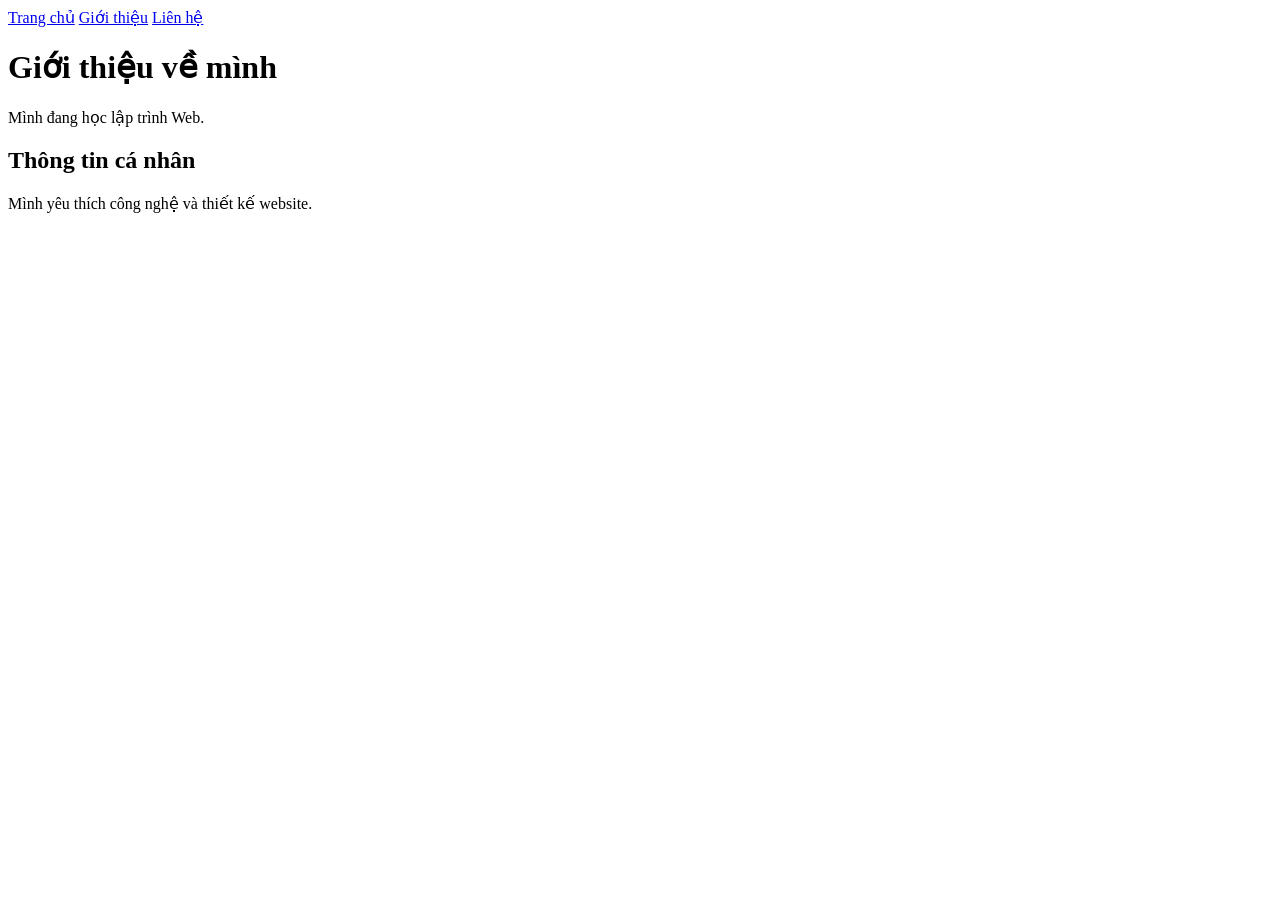
==== about.html @ 48e961e1 "Create about.html" ====
<!DOCTYPE html>

<html lang="vi">

<head>

    <meta charset="UTF-8">

    <meta name="viewport" content="width=device-width, initial-scale=1.0">

    <title>Giới thiệu</title>

    <link rel="stylesheet" href="css/style.css">

</head>

<body>

    <nav>

        <a href="index.html">Trang chủ</a>

        <a href="about.html">Giới thiệu</a>

        <a href="contact.html">Liên hệ</a>

    </nav>

    <header>

        <h1>Giới thiệu về mình</h1>

        <p>Mình đang học lập trình Web.</p>

    </header>

    <section>

        <h2>Thông tin cá nhân</h2>

        <p>Mình yêu thích công nghệ và thiết kế website.</p>

    </section>

</body>

</html>
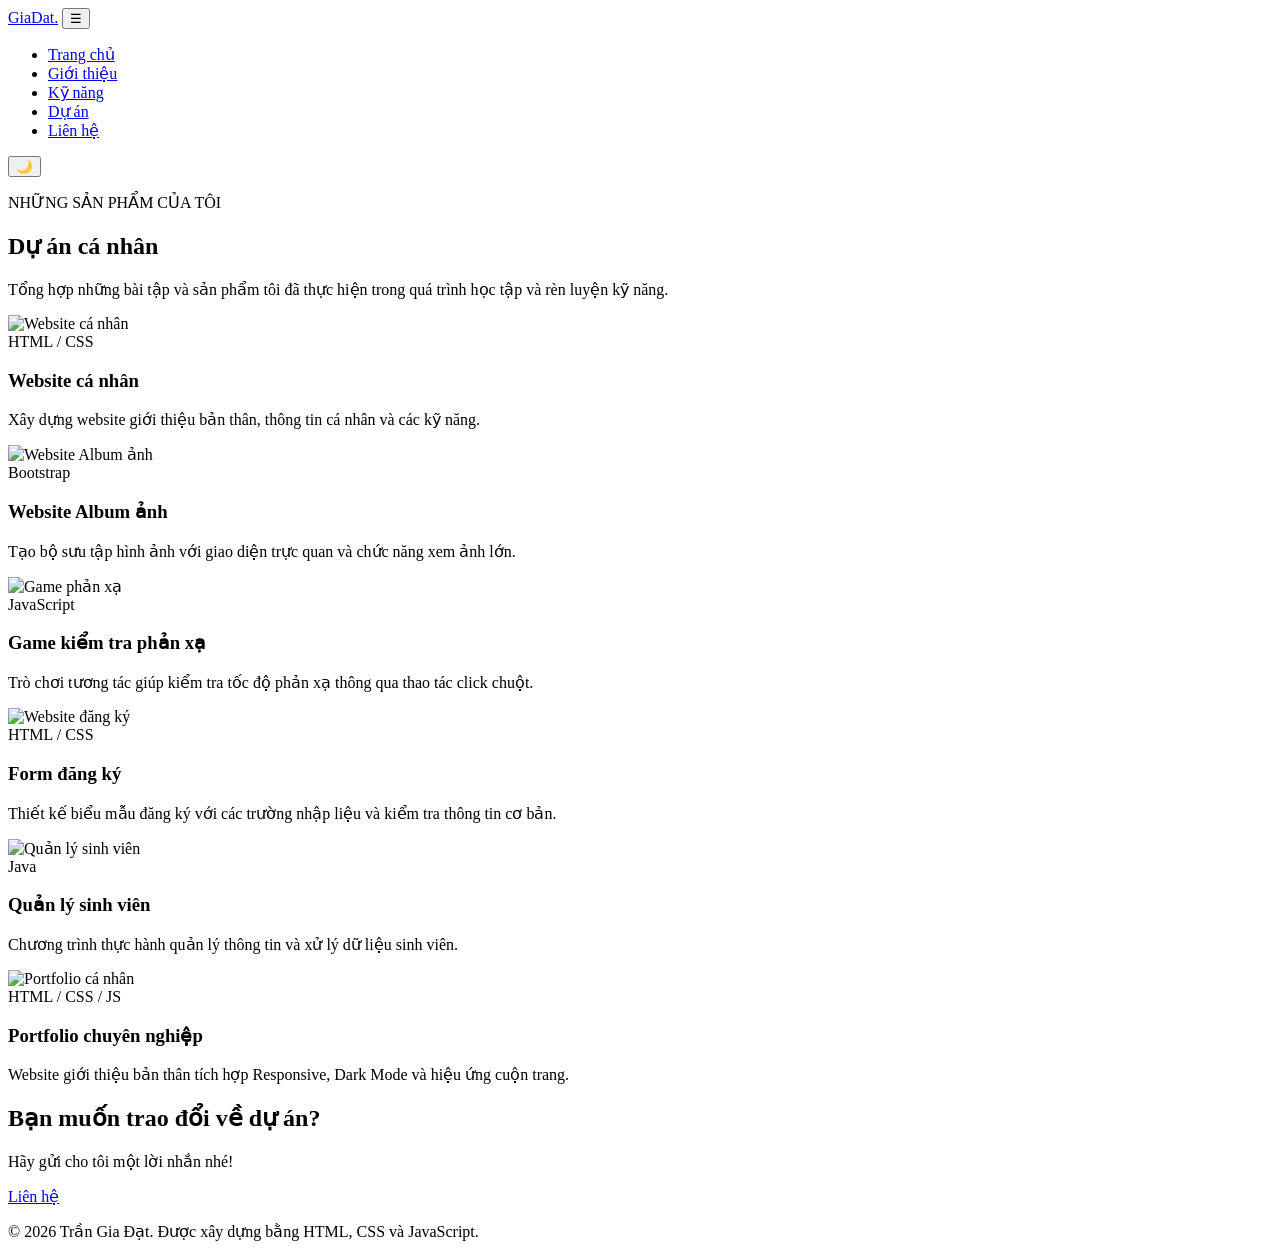
==== commit a827b4e0: "Update about.html with new header and project details" ====
--- a/about.html
+++ b/about.html
@@ -1,49 +1,138 @@
-
 
 <!DOCTYPE html>
-
 <html lang="vi">
-
 <head>
-
     <meta charset="UTF-8">
-
     <meta name="viewport" content="width=device-width, initial-scale=1.0">
-
-    <title>Giới thiệu</title>
-
+    <meta name="description" content="Các dự án cá nhân của Trần Gia Đạt.">
+    <title>Dự án | Trần Gia Đạt</title>
     <link rel="stylesheet" href="css/style.css">
-
 </head>
-
 <body>
 
-    <nav>
+    <header class="header">
+        <nav class="navbar container">
+            <a href="index.html" class="logo">GiaDat<span>.</span></a>
 
-        <a href="index.html">Trang chủ</a>
+            <button class="menu-toggle" id="menuToggle"
+                    aria-label="Mở menu" aria-expanded="false">☰</button>
 
-        <a href="about.html">Giới thiệu</a>
+            <ul class="nav-menu" id="navMenu">
+                <li><a href="index.html">Trang chủ</a></li>
+                <li><a href="index.html#about">Giới thiệu</a></li>
+                <li><a href="index.html#skills">Kỹ năng</a></li>
+                <li><a href="projects.html" class="active">Dự án</a></li>
+                <li><a href="contact.html">Liên hệ</a></li>
+            </ul>
 
-        <a href="contact.html">Liên hệ</a>
-
-    </nav>
-
-    <header>
-
-        <h1>Giới thiệu về mình</h1>
-
-        <p>Mình đang học lập trình Web.</p>
-
+            <button class="theme-toggle" id="themeToggle"
+                    aria-label="Chuyển chế độ giao diện">🌙</button>
+        </nav>
     </header>
 
-    <section>
+    <main>
+        <section class="page-heading container" data-reveal>
+            <p class="section-label">NHỮNG SẢN PHẨM CỦA TÔI</p>
+            <h1>Dự án cá nhân</h1>
+            <p>
+                Tổng hợp những bài tập và sản phẩm tôi đã thực hiện
+                trong quá trình học tập và rèn luyện kỹ năng.
+            </p>
+        </section>
 
-        <h2>Thông tin cá nhân</h2>
+        <section class="section container">
+            <div class="project-grid project-grid-large">
 
-        <p>Mình yêu thích công nghệ và thiết kế website.</p>
+                <article class="project-card" data-reveal>
+                    <img src="images/project1.jpg" alt="Website cá nhân">
+                    <div class="project-info">
+                        <span class="tag">HTML / CSS</span>
+                        <h3>Website cá nhân</h3>
+                        <p>
+                            Xây dựng website giới thiệu bản thân,
+                            thông tin cá nhân và các kỹ năng.
+                        </p>
+                    </div>
+                </article>
 
-    </section>
+                <article class="project-card" data-reveal>
+                    <img src="images/project2.jpg" alt="Website Album ảnh">
+                    <div class="project-info">
+                        <span class="tag">Bootstrap</span>
+                        <h3>Website Album ảnh</h3>
+                        <p>
+                            Tạo bộ sưu tập hình ảnh với giao diện
+                            trực quan và chức năng xem ảnh lớn.
+                        </p>
+                    </div>
+                </article>
 
+                <article class="project-card" data-reveal>
+                    <img src="images/project3.jpg" alt="Game phản xạ">
+                    <div class="project-info">
+                        <span class="tag">JavaScript</span>
+                        <h3>Game kiểm tra phản xạ</h3>
+                        <p>
+                            Trò chơi tương tác giúp kiểm tra tốc độ
+                            phản xạ thông qua thao tác click chuột.
+                        </p>
+                    </div>
+                </article>
+
+                <article class="project-card" data-reveal>
+                    <img src="images/project4.jpg" alt="Website đăng ký">
+                    <div class="project-info">
+                        <span class="tag">HTML / CSS</span>
+                        <h3>Form đăng ký</h3>
+                        <p>
+                            Thiết kế biểu mẫu đăng ký với các trường
+                            nhập liệu và kiểm tra thông tin cơ bản.
+                        </p>
+                    </div>
+                </article>
+
+                <article class="project-card" data-reveal>
+                    <img src="images/project5.jpg" alt="Quản lý sinh viên">
+                    <div class="project-info">
+                        <span class="tag">Java</span>
+                        <h3>Quản lý sinh viên</h3>
+                        <p>
+                            Chương trình thực hành quản lý thông tin
+                            và xử lý dữ liệu sinh viên.
+                        </p>
+                    </div>
+                </article>
+
+                <article class="project-card" data-reveal>
+                    <img src="images/project6.jpg" alt="Portfolio cá nhân">
+                    <div class="project-info">
+                        <span class="tag">HTML / CSS / JS</span>
+                        <h3>Portfolio chuyên nghiệp</h3>
+                        <p>
+                            Website giới thiệu bản thân tích hợp
+                            Responsive, Dark Mode và hiệu ứng cuộn trang.
+                        </p>
+                    </div>
+                </article>
+
+            </div>
+        </section>
+
+        <section class="contact-banner container" data-reveal>
+            <div>
+                <h2>Bạn muốn trao đổi về dự án?</h2>
+                <p>Hãy gửi cho tôi một lời nhắn nhé!</p>
+            </div>
+            <a href="contact.html" class="btn btn-primary">Liên hệ</a>
+        </section>
+    </main>
+
+    <footer class="footer">
+        <div class="container">
+            <p>© 2026 Trần Gia Đạt. Được xây dựng bằng HTML, CSS và JavaScript.</p>
+        </div>
+    </footer>
+
+    <script src="js/script.js"></script>
 </body>
-
 </html>
